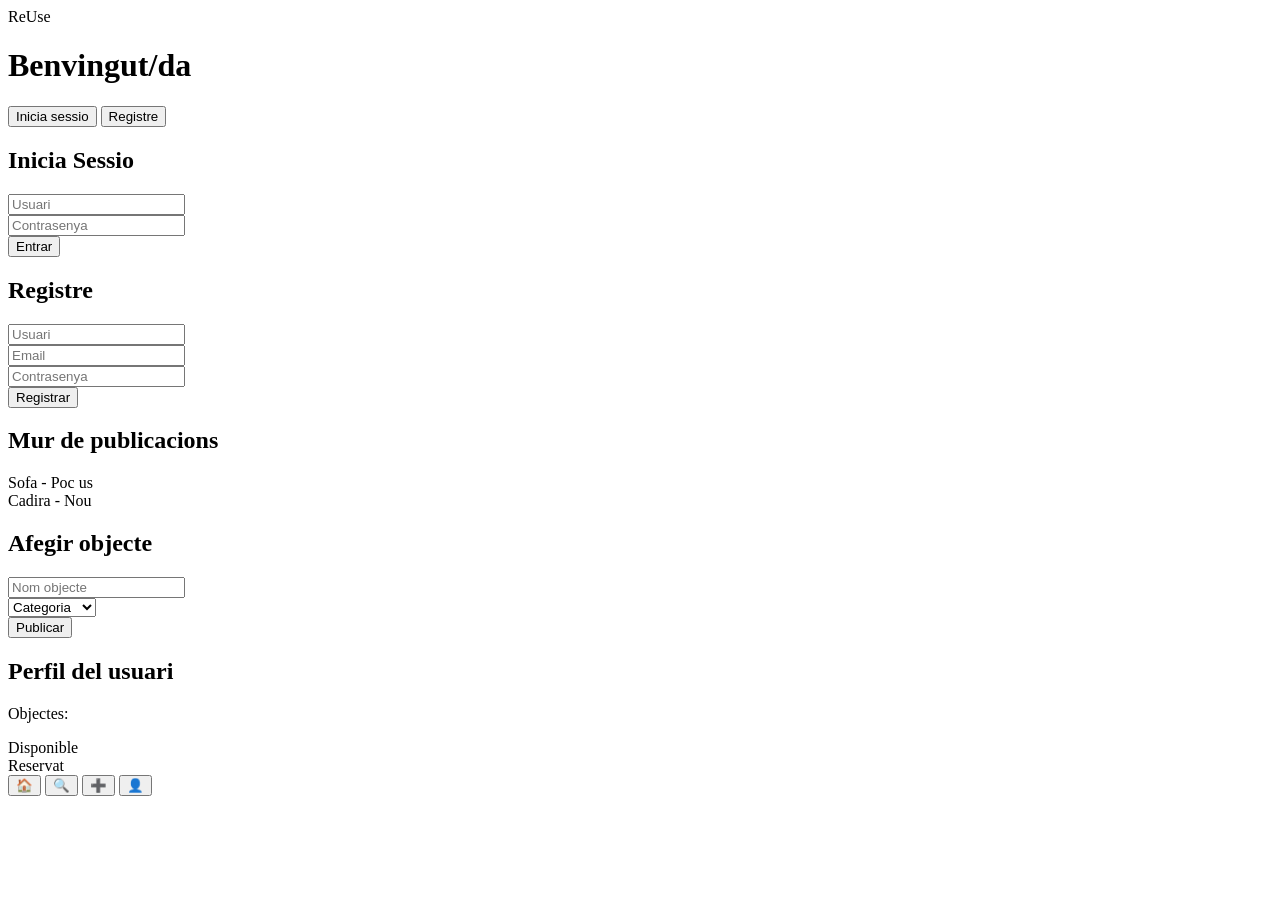
==== Index.html @ 14bfe16e "versio inicial" ====
<!DOCTYPE html>
<html lang="ca">
<head>
    <meta charset="UTF-8">
    <meta name="viewport" content="width=device-width, initial-scale=1">
    <meta name="description" content="App ReUse - Comparteix i reutilitza objectes">
    <title>ReUse</title>

    <link rel="stylesheet" href="index.css">
</head>

<body>

    <!-- SUPERIOR -->
    <div id="superior">
        ReUse
    </div>

    <!-- SECCIONS -->

    <!-- HOME -->
    <div id="seccio_home" class="seccio">
        <h1>Benvingut/da</h1>
        <button onclick="mostrarSeccio('seccio_login')">Inicia sessio</button>
        <button onclick="mostrarSeccio('seccio_registre')">Registre</button>
    </div>

    <!-- LOGIN -->
    <div id="seccio_login" class="seccio">
        <h2>Inicia Sessio</h2>
        <input type="text" placeholder="Usuari"><br>
        <input type="password" placeholder="Contrasenya"><br>
        <button onclick="mostrarSeccio('seccio_feed')">Entrar</button>
    </div>

    <!-- REGISTRE -->
    <div id="seccio_registre" class="seccio">
        <h2>Registre</h2>
        <input type="text" placeholder="Usuari"><br>
        <input type="email" placeholder="Email"><br>
        <input type="password" placeholder="Contrasenya"><br>
        <button onclick="mostrarSeccio('seccio_feed')">Registrar</button>
    </div>

    <!-- FEED -->
    <div id="seccio_feed" class="seccio">
        <h2>Mur de publicacions</h2>
        <div class="card"> Sofa - Poc us</div>
        <div class="card"> Cadira - Nou</div>
    </div>

    <!-- AFEGIR OBJECTE -->
    <div id="seccio_afegir" class="seccio">
        <h2>Afegir objecte</h2>
        <input type="text" placeholder="Nom objecte"><br>
        <select>
            <option>Categoria</option>
            <option>Mobles</option>
            <option>Electronica</option>
        </select><br>
        <button onclick="alert('Publicat!')">Publicar</button>
    </div>

    <!-- PERFIL -->
    <div id="seccio_perfil" class="seccio">
        <h2>Perfil del usuari</h2>
        <p>Objectes:</p>
        <div class="card">Disponible</div>
        <div class="card">Reservat</div>
    </div>

    <!-- MENU -->
    <div id="menu">
        <button onclick="mostrarSeccio('seccio_home')">🏠</button>
        <button onclick="mostrarSeccio('seccio_feed')">🔍</button>
        <button onclick="mostrarSeccio('seccio_afegir')">➕</button>
        <button onclick="mostrarSeccio('seccio_perfil')">👤</button>
    </div>

    <script src="script.js"></script>

</body>
</html>
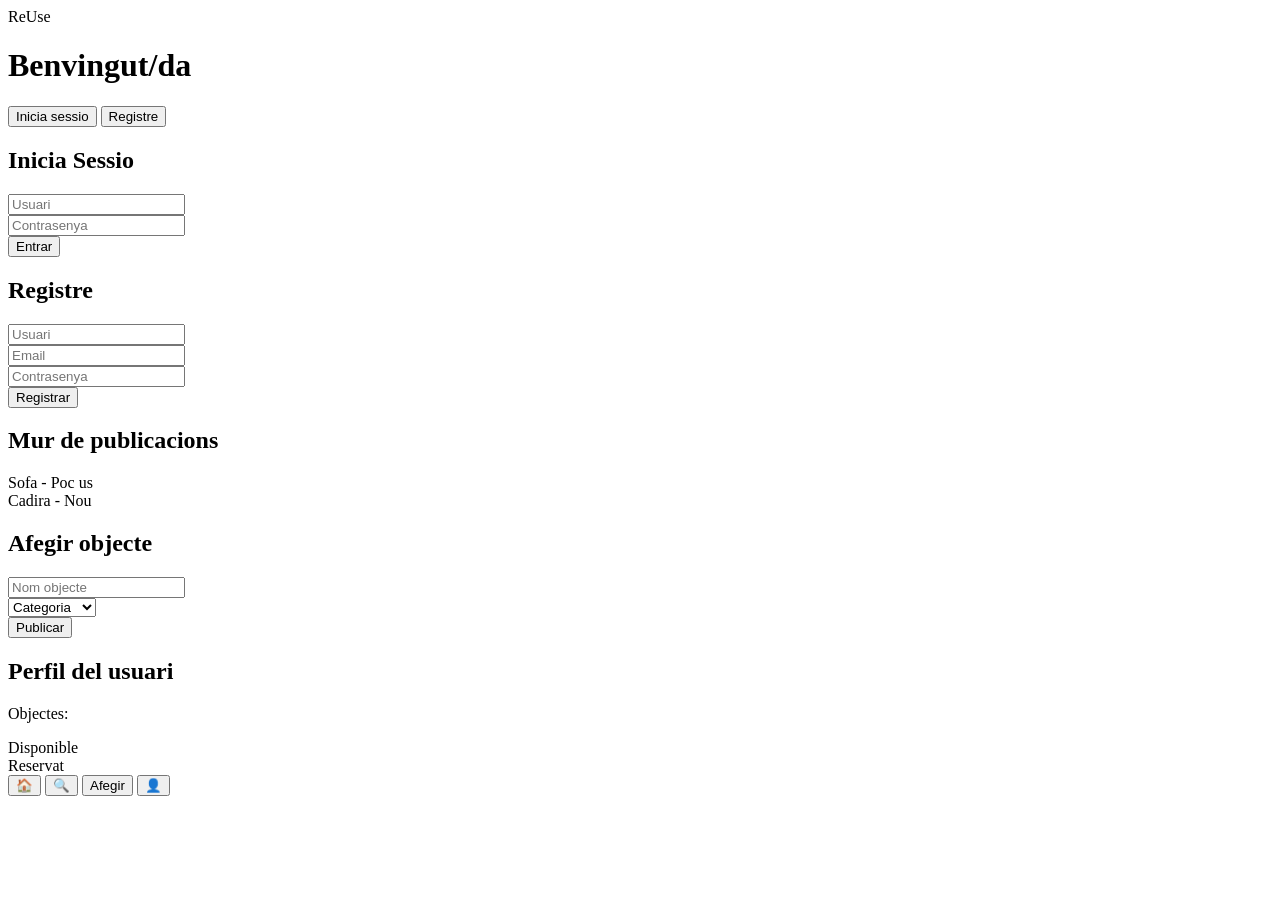
==== commit caace713: "update index.html" ====
--- a/Index.html
+++ b/Index.html
@@ -73,7 +73,7 @@
     <div id="menu">
         <button onclick="mostrarSeccio('seccio_home')">🏠</button>
         <button onclick="mostrarSeccio('seccio_feed')">🔍</button>
-        <button onclick="mostrarSeccio('seccio_afegir')">➕</button>
+        <button onclick="mostrarSeccio('seccio_afegir')">Afegir</button>
         <button onclick="mostrarSeccio('seccio_perfil')">👤</button>
     </div>
 
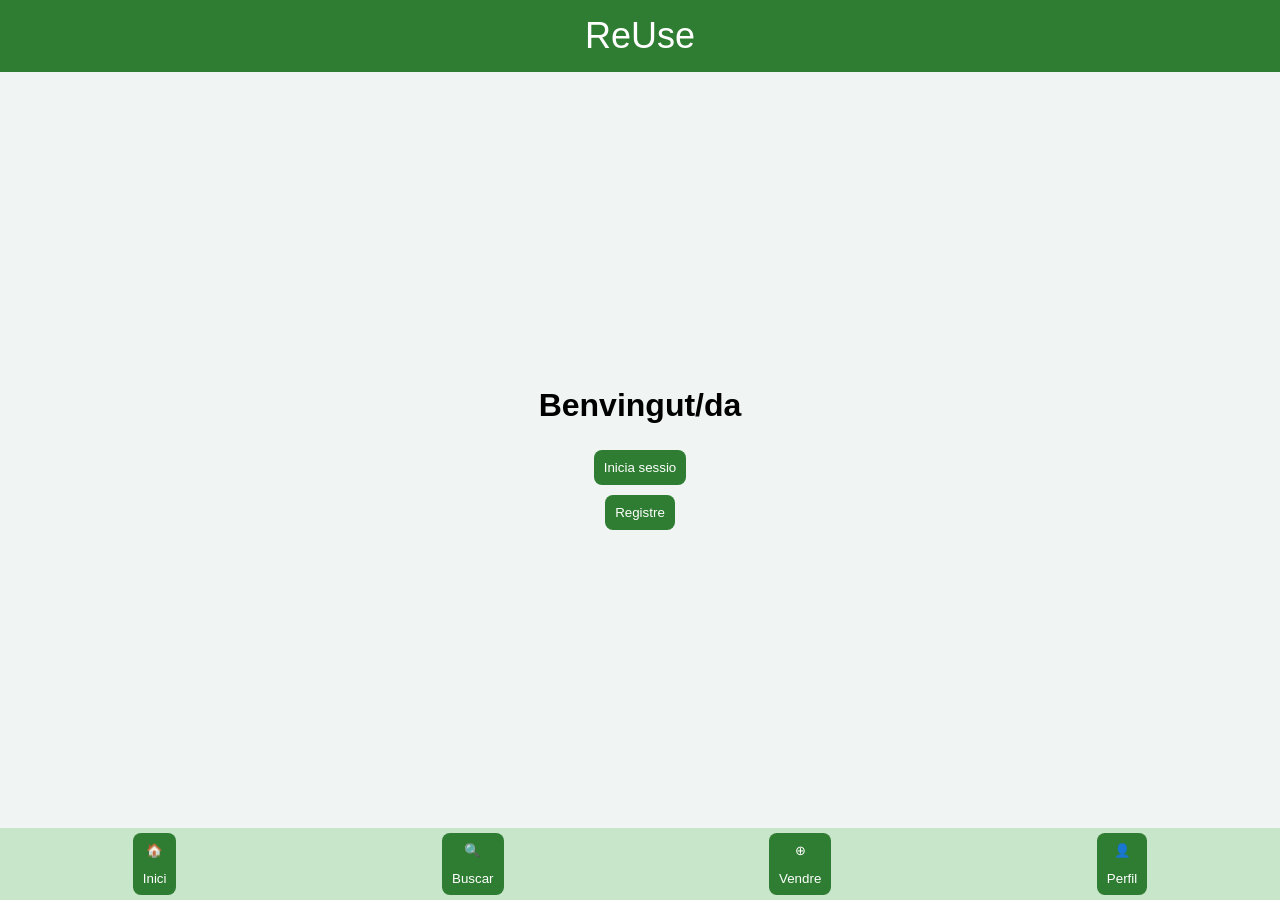
==== commit 906c1a8c: "Cambio" ====
--- a/Index.html
+++ b/Index.html
@@ -11,14 +11,14 @@
 
 <body>
 
-    <!-- SUPERIOR -->
+
     <div id="superior">
         ReUse
     </div>
 
-    <!-- SECCIONS -->
+    
 
-    <!-- HOME -->
+
     <div id="seccio_home" class="seccio">
         <h1>Benvingut/da</h1>
         <button onclick="mostrarSeccio('seccio_login')">Inicia sessio</button>
@@ -33,7 +33,7 @@
         <button onclick="mostrarSeccio('seccio_feed')">Entrar</button>
     </div>
 
-    <!-- REGISTRE -->
+ 
     <div id="seccio_registre" class="seccio">
         <h2>Registre</h2>
         <input type="text" placeholder="Usuari"><br>
@@ -42,14 +42,14 @@
         <button onclick="mostrarSeccio('seccio_feed')">Registrar</button>
     </div>
 
-    <!-- FEED -->
+   
     <div id="seccio_feed" class="seccio">
         <h2>Mur de publicacions</h2>
         <div class="card"> Sofa - Poc us</div>
         <div class="card"> Cadira - Nou</div>
     </div>
 
-    <!-- AFEGIR OBJECTE -->
+
     <div id="seccio_afegir" class="seccio">
         <h2>Afegir objecte</h2>
         <input type="text" placeholder="Nom objecte"><br>
@@ -61,7 +61,7 @@
         <button onclick="alert('Publicat!')">Publicar</button>
     </div>
 
-    <!-- PERFIL -->
+
     <div id="seccio_perfil" class="seccio">
         <h2>Perfil del usuari</h2>
         <p>Objectes:</p>
@@ -69,13 +69,28 @@
         <div class="card">Reservat</div>
     </div>
 
-    <!-- MENU -->
-    <div id="menu">
-        <button onclick="mostrarSeccio('seccio_home')">🏠</button>
-        <button onclick="mostrarSeccio('seccio_feed')">🔍</button>
-        <button onclick="mostrarSeccio('seccio_afegir')">Afegir</button>
-        <button onclick="mostrarSeccio('seccio_perfil')">👤</button>
-    </div>
+
+<div id="menu">
+    <button onclick="mostrarSeccio('seccio_home')">
+        <span>🏠</span>
+        <p>Inici</p>
+    </button>
+
+    <button onclick="mostrarSeccio('seccio_feed')">
+        <span>🔍</span>
+        <p>Buscar</p>
+    </button>
+
+    <button onclick="mostrarSeccio('seccio_afegir')">
+        <span>⊕</span>
+        <p>Vendre</p>
+    </button>
+
+    <button onclick="mostrarSeccio('seccio_perfil')">
+        <span>👤</span>
+        <p>Perfil</p>
+    </button>
+</div>
 
     <script src="script.js"></script>
 
--- a/index.css
+++ b/index.css
@@ -0,0 +1,72 @@
+html {
+    height: -webkit-fill-available;
+}
+
+body {
+    display: flex;
+    flex-direction: column;
+    justify-content: space-between;
+    min-height: 100vh;
+    margin: 0;
+    font-family: sans-serif;
+    background-color: #f0f5f3;
+}
+
+/* SUPERIOR */
+#superior {
+    display: flex;
+    height: 8vh;
+    justify-content: center;
+    align-items: center;
+    font-size: 4vh;
+    color: white;
+    background-color: #2e7d32;
+}
+
+/* SECCIONS */
+.seccio {
+    flex: 1;
+    display: none;
+    padding: 20px;
+}
+
+#seccio_home {
+    display: flex;
+    flex-direction: column;
+    justify-content: center;
+    align-items: center;
+}
+
+/* CARDS */
+.card {
+    background: white;
+    padding: 15px;
+    margin: 10px 0;
+    border-radius: 10px;
+    box-shadow: 0 2px 5px rgba(0,0,0,0.1);
+}
+
+/* BOTONS */
+button {
+    padding: 10px;
+    margin: 5px;
+    border: none;
+    background-color: #2e7d32;
+    color: white;
+    border-radius: 8px;
+}
+
+/* INPUTS */
+input, select {
+    padding: 10px;
+    margin: 5px;
+    width: 80%;
+}
+
+/* MENU */
+#menu {
+    display: flex;
+    justify-content: space-around;
+    height: 8vh;
+    background-color: #c8e6c9;
+}
